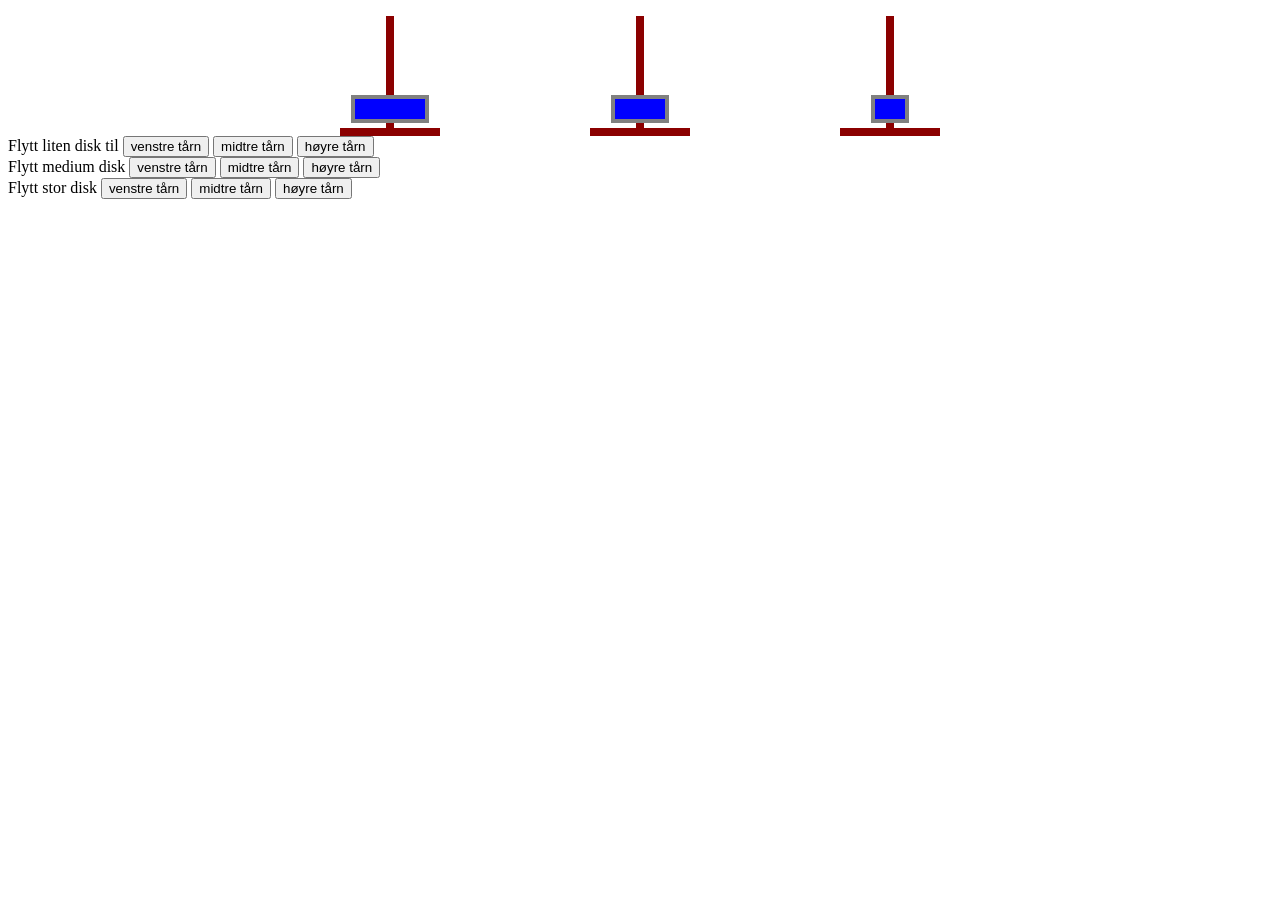
==== index.html @ 54ef7ceb "Inital commit" ====
<!DOCTYPE html>
<html lang="en">

<head>
   <meta charset="UTF-8">
   <meta name="viewport" content="width=device-width, initial-scale=1.0">
   <title>Tower Of Hanoi</title>
   <link rel="stylesheet" href="styles.css">
</head>

<body>
   <div id="app"></div>

   <script src="javascript.js"></script>
</body>

</html>
---- styles.css ----
.game-container {
   display: flex;
   justify-content: space-between;
   margin: 0 auto;
   max-width: 600px;
}

.tower-container {
   position: relative;
}

.tower {
   width: 100px;
   height: 120px;
   display: flex;
   flex-direction: column-reverse;
   align-items: center;
   border-bottom: 8px solid darkred;
}

.tower-container::before {
   content: "";
   position: absolute;
   bottom: 0;
   left: 50%;
   transform: translateX(-50%);
   width: 8px;
   height: 120px;
   z-index: -10;
   background-color: darkred;
}

.disk {
   width: 20px;
   height: 20px;
   background-color: blue;
   border: 4px solid gray;
   margin-bottom: 5px;
}
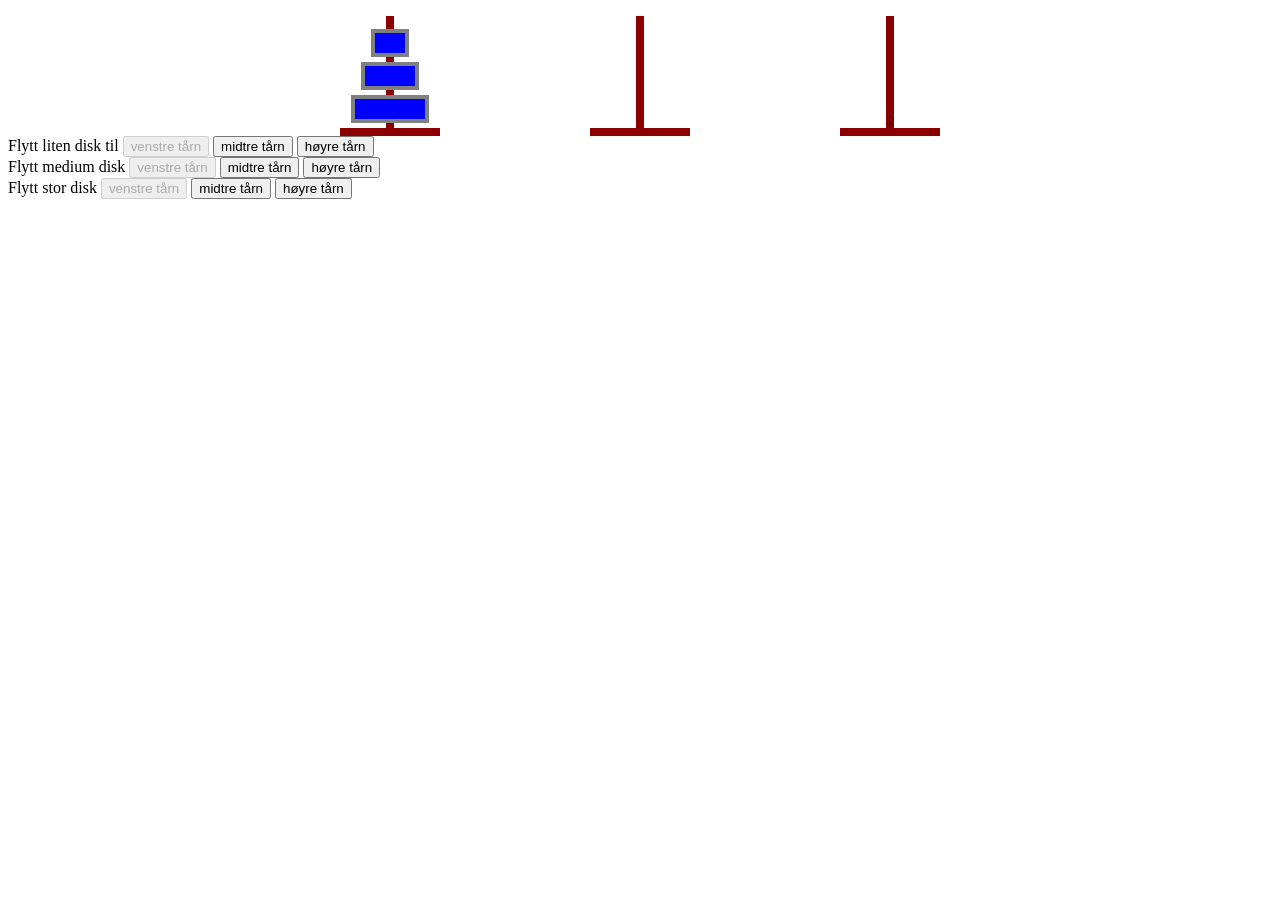
==== commit ee427555: "batman" ====
--- a/index.html
+++ b/index.html
@@ -10,7 +10,6 @@
 
 <body>
    <div id="app"></div>
-
    <script src="javascript.js"></script>
 </body>
 
